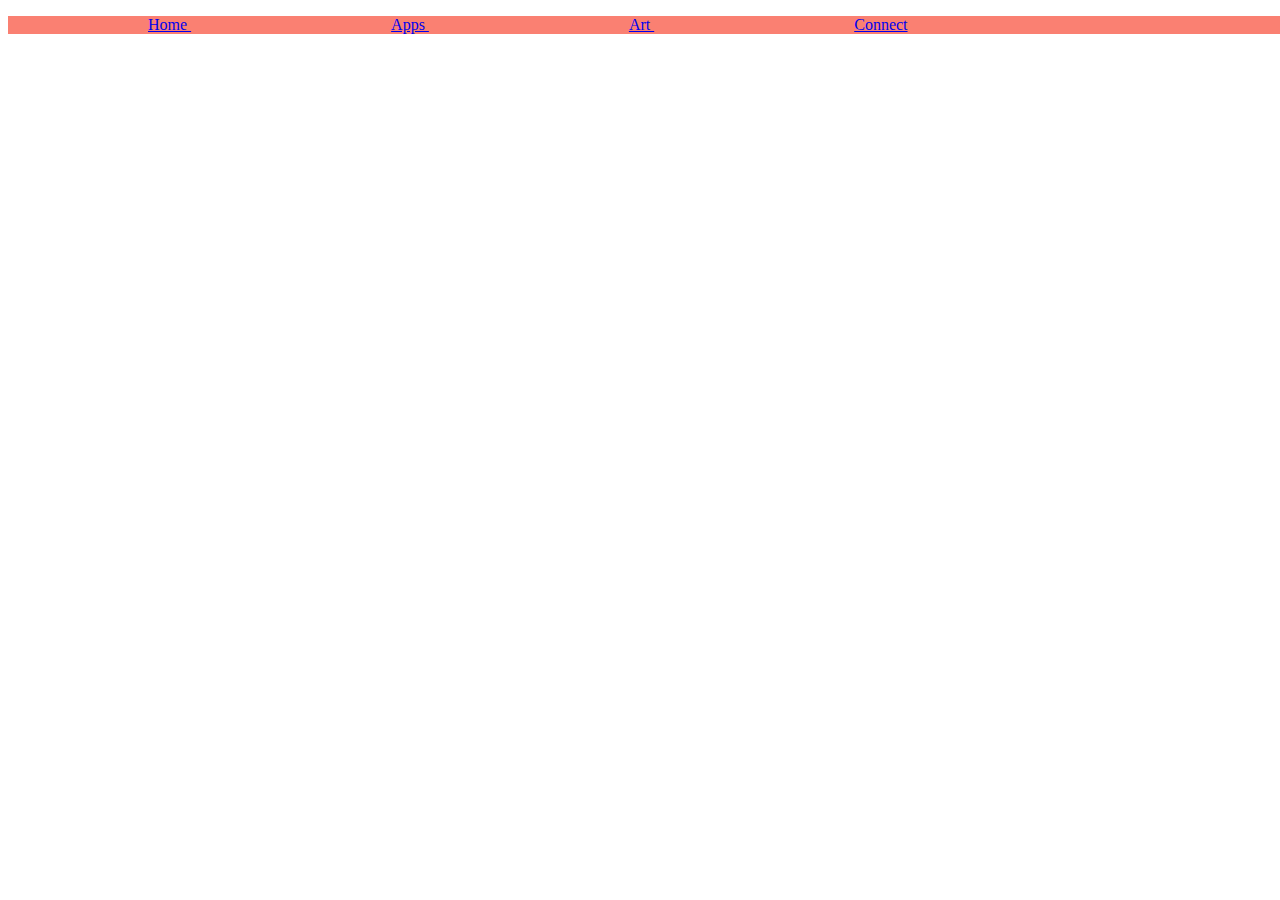
==== apps.html @ 95e6fa7a "made apps page neater" ====
<html>

<body>
  
   <ul>
    <li><a href="index.html"> Home </a></li>
    <li><a href="apps.html"> Apps </a></li>
    <li><a href="art.html"> Art </a></li>
    <li><a href="#connect.html"> Connect </a></li>
  </ul>
   <br>
 <iframe src="https://scratch.mit.edu/projects/425917419/embed" allowtransparency="true" width="485" height="402" frameborder="0" scrolling="no" allowfullscreen></iframe>
</body>

<style>

ul {
  list-style-type: none;
  dilsplay: inline;
  background-color: salmon;
  width: 100%;
  top: 0;
  position: fixed;
  

}
li {
  display: inline;
  padding: 15px 100px;
  text-decoration: none;
  text-align: center;

}

li a:hover {
  background-color: #111;
}

</style>
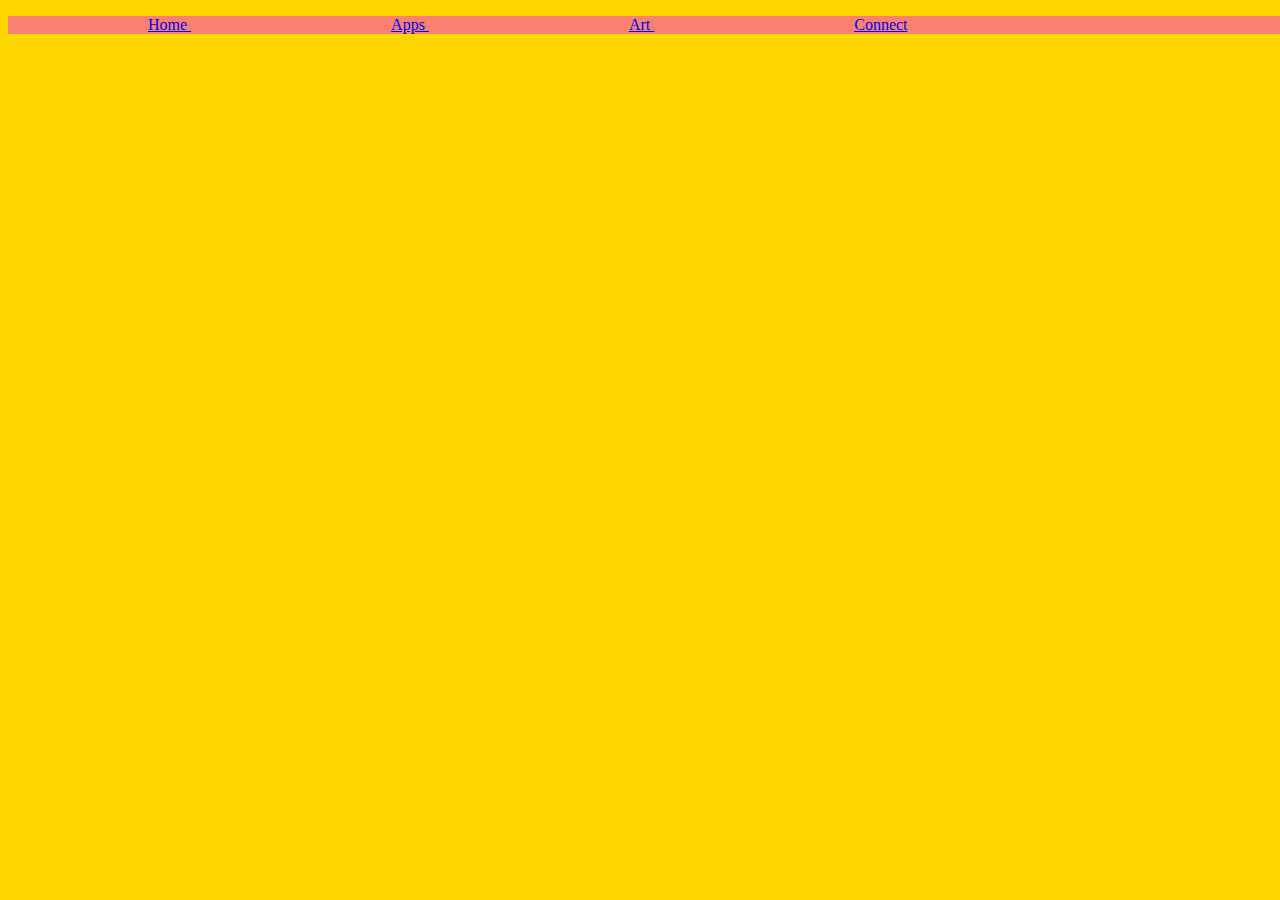
==== commit 36b9d81a: "added color" ====
--- a/apps.html
+++ b/apps.html
@@ -9,11 +9,23 @@
     <li><a href="#connect.html"> Connect </a></li>
   </ul>
    <br>
+  <br> 
+  <br>
+     <br>
+  <br> 
+  <br>
  <iframe src="https://scratch.mit.edu/projects/425917419/embed" allowtransparency="true" width="485" height="402" frameborder="0" scrolling="no" allowfullscreen></iframe>
 </body>
 
 <style>
-
+  body {
+  background-color: gold;
+}
+h1 {
+  color: blue;
+  text-align: center;
+  font-size: 100px;
+}
 ul {
   list-style-type: none;
   dilsplay: inline;
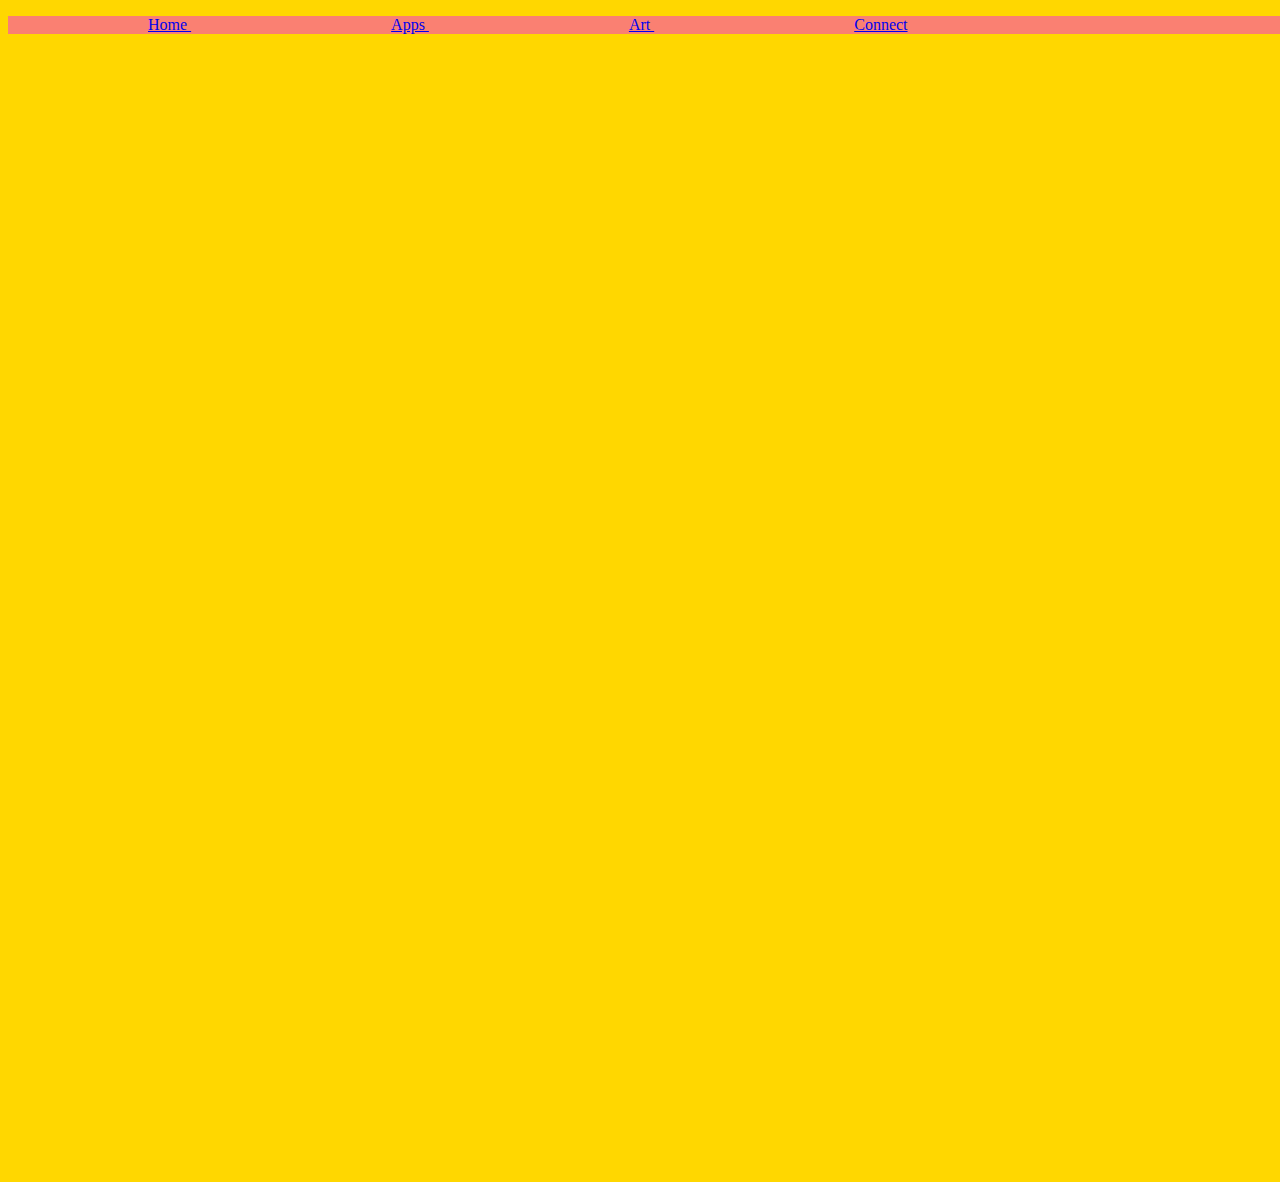
==== commit d6db18de: "Update apps.html" ====
--- a/apps.html
+++ b/apps.html
@@ -1,5 +1,7 @@
 <html>
-
+  <head>
+    <link rel="stylesheet" href="style.css">
+  </head>
 <body>
   
    <ul>
@@ -15,7 +17,11 @@
   <br> 
   <br>
  <iframe src="https://scratch.mit.edu/projects/425917419/embed" allowtransparency="true" width="485" height="402" frameborder="0" scrolling="no" allowfullscreen></iframe>
-</body>
+  <br>
+  <br>
+  <br>
+  <iframe width="352" height="620" style="border: 0px;" src="https://studio.code.org/projects/applab/3ch_uzbZ7q5MwlIcBPeZlSvJ46uM4RM534u8snBscbA/embed?nosource"></iframe>
+  </body>
 
 <style>
   body {
@@ -26,26 +32,5 @@
   text-align: center;
   font-size: 100px;
 }
-ul {
-  list-style-type: none;
-  dilsplay: inline;
-  background-color: salmon;
-  width: 100%;
-  top: 0;
-  position: fixed;
-  
-
-}
-li {
-  display: inline;
-  padding: 15px 100px;
-  text-decoration: none;
-  text-align: center;
-
-}
-
-li a:hover {
-  background-color: #111;
-}
 
 </style>
--- a/style.css
+++ b/style.css
@@ -0,0 +1,22 @@
+/* -------------------------------------------Nav bar style--------------------------------------------------------------------------------------------*/
+ul {
+  list-style-type: none;
+  dilsplay: inline;
+  background-color: salmon;
+  width: 100%;
+  top: 0;
+  position: fixed;
+  
+
+}
+li {
+  display: inline;
+  padding: 15px 100px;
+  text-decoration: none;
+  text-align: center;
+
+}
+
+li a:hover {
+  background-color: #111;
+}
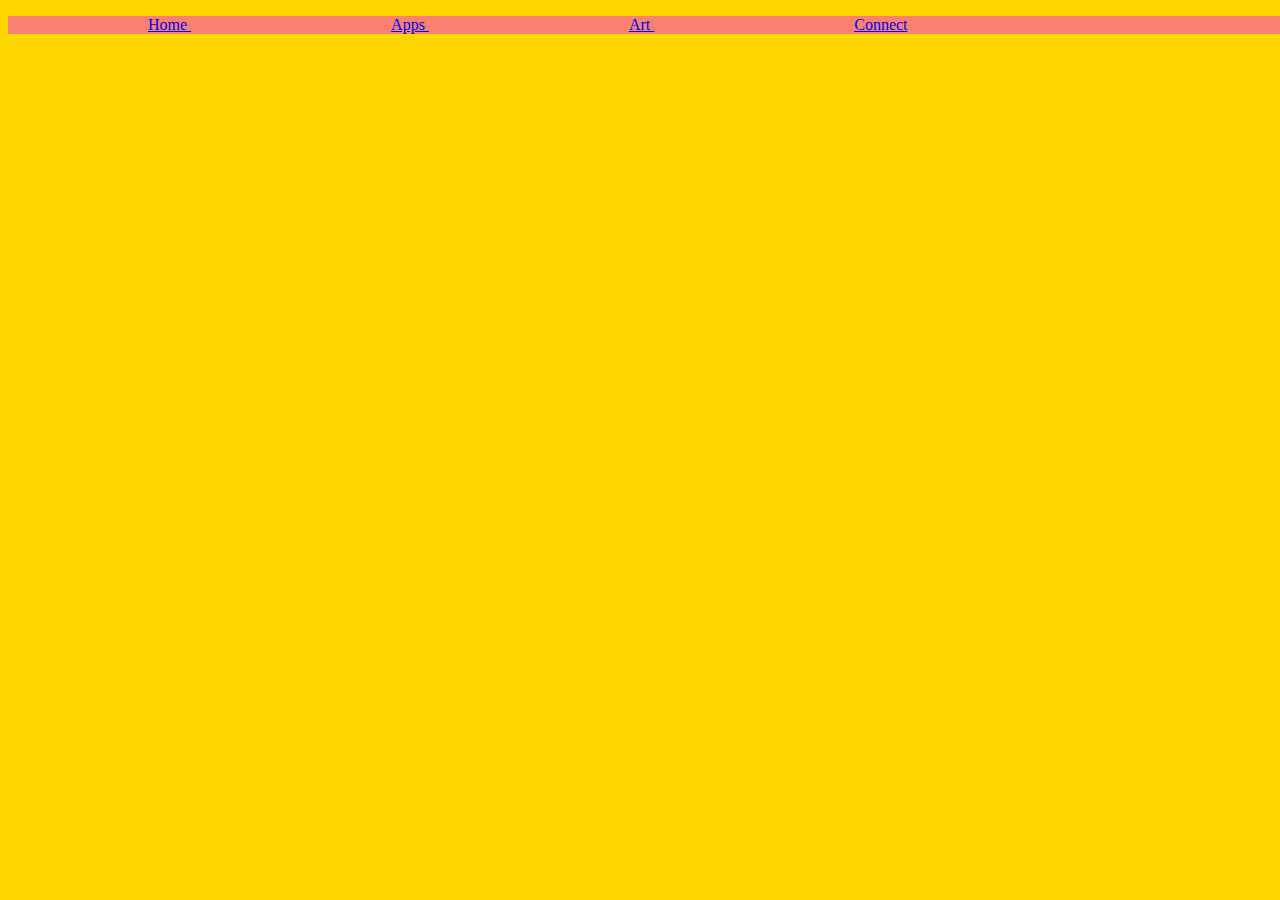
==== commit 4a4b36d4: "Update apps.html" ====
--- a/apps.html
+++ b/apps.html
@@ -13,13 +13,9 @@
    <br>
   <br> 
   <br>
-     <br>
-  <br> 
-  <br>
+  
  <iframe src="https://scratch.mit.edu/projects/425917419/embed" allowtransparency="true" width="485" height="402" frameborder="0" scrolling="no" allowfullscreen></iframe>
-  <br>
-  <br>
-  <br>
+ 
   <iframe width="352" height="620" style="border: 0px;" src="https://studio.code.org/projects/applab/3ch_uzbZ7q5MwlIcBPeZlSvJ46uM4RM534u8snBscbA/embed?nosource"></iframe>
   </body>
 
